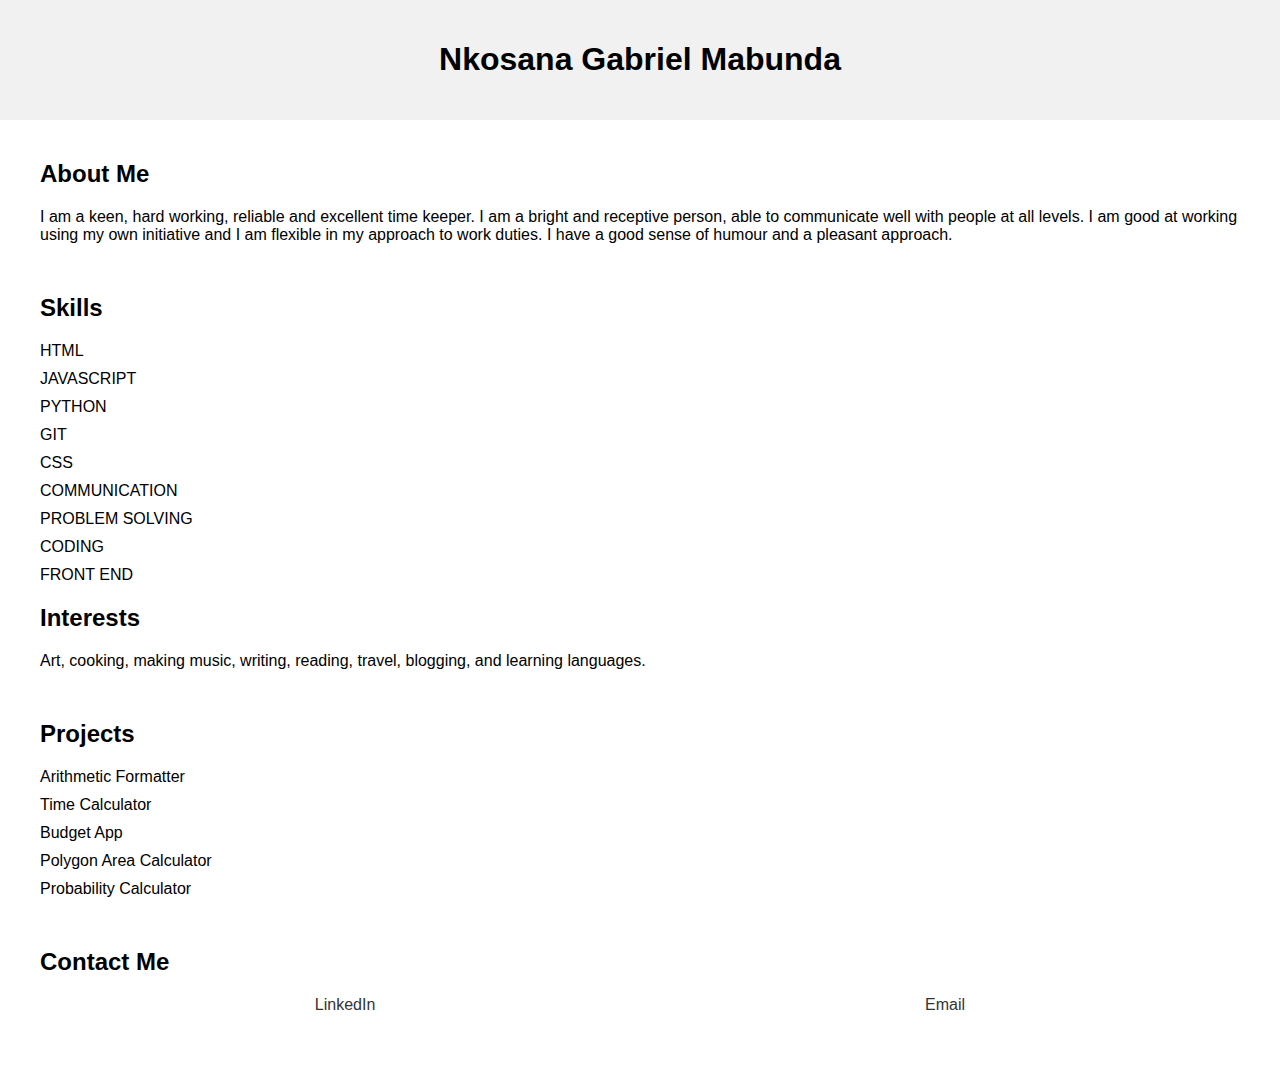
==== index.html @ 16bd1ad5 "starter" ====
<!DOCTYPE html>
<html lang="en">
<head>
    <meta charset="UTF-8">
    <meta name="viewport" content="width=device-width, initial-scale=1.0">
    <title>Nkosana Gabrieal Mabunda - Portfolio</title>
    <link rel="stylesheet" type="text/css" href="style.css" />
</head>
<body>
    <header>
        <h1>Nkosana Gabriel Mabunda</h1>
    </header>
    <div class="container">
        <div class="section">
            <h2>About Me</h2>
            <p>I am a keen, hard working, reliable and excellent time keeper. I am a bright and receptive person, able to communicate well with people at all levels. I am good at working using my own initiative and I am flexible in my approach to work duties. I have a good sense of humour and a pleasant approach.</p>
        </div>
        <div class="section">
            <h2>Skills</h2>
            <ul>
                <li>HTML</li>
                <li>JAVASCRIPT</li>
                <li>PYTHON</li>
                <li>GIT</li>
                <li>CSS</li>
                <li>COMMUNICATION</li>
                <li>PROBLEM SOLVING</li>
                <li>CODING</li>
                <li>FRONT END</li>
            </ul>
            <h2>Interests</h2>
            <p>Art, cooking, making music, writing, reading, travel, blogging, and learning languages.</p>
        </div>
        <div class="section">
            <h2>Projects</h2>
            <ul>
                <li>Arithmetic Formatter</li>
                <li>Time Calculator</li>
                <li>Budget App</li>
                <li>Polygon Area Calculator</li>
                <li>Probability Calculator</li>
            </ul>
        </div>
        <div class="section">
            <h2>Contact Me</h2>
            <div class="contact-info">
                <a href="https://www.linkedin.com/in/nkosana-mabunda-65a602238" target="_blank">LinkedIn</a>
                <a href="mailto:mabundankosana@gmail.com">Email</a>
            </div>
        </div>
    </div>
</body>
</html>
---- style.css ----
body {
    font-family: Arial, sans-serif;
    margin: 0;
    padding: 0;
}
header {
    background-color: #f1f1f1;
    padding: 20px;
    text-align: center;
}
.container {
    max-width: 1200px;
    margin: 0 auto;
    padding: 20px;
}
.section {
    margin-bottom: 50px;
}
h2 {
    margin-bottom: 20px;
}
ul {
    list-style-type: none;
    padding: 0;
}
li {
    margin-bottom: 10px;
}
.contact-info {
    display: flex;
    justify-content: space-around;
}
.contact-info a {
    text-decoration: none;
    color: #333;
}
.contact-info a:hover {
    color: #007bff;
}
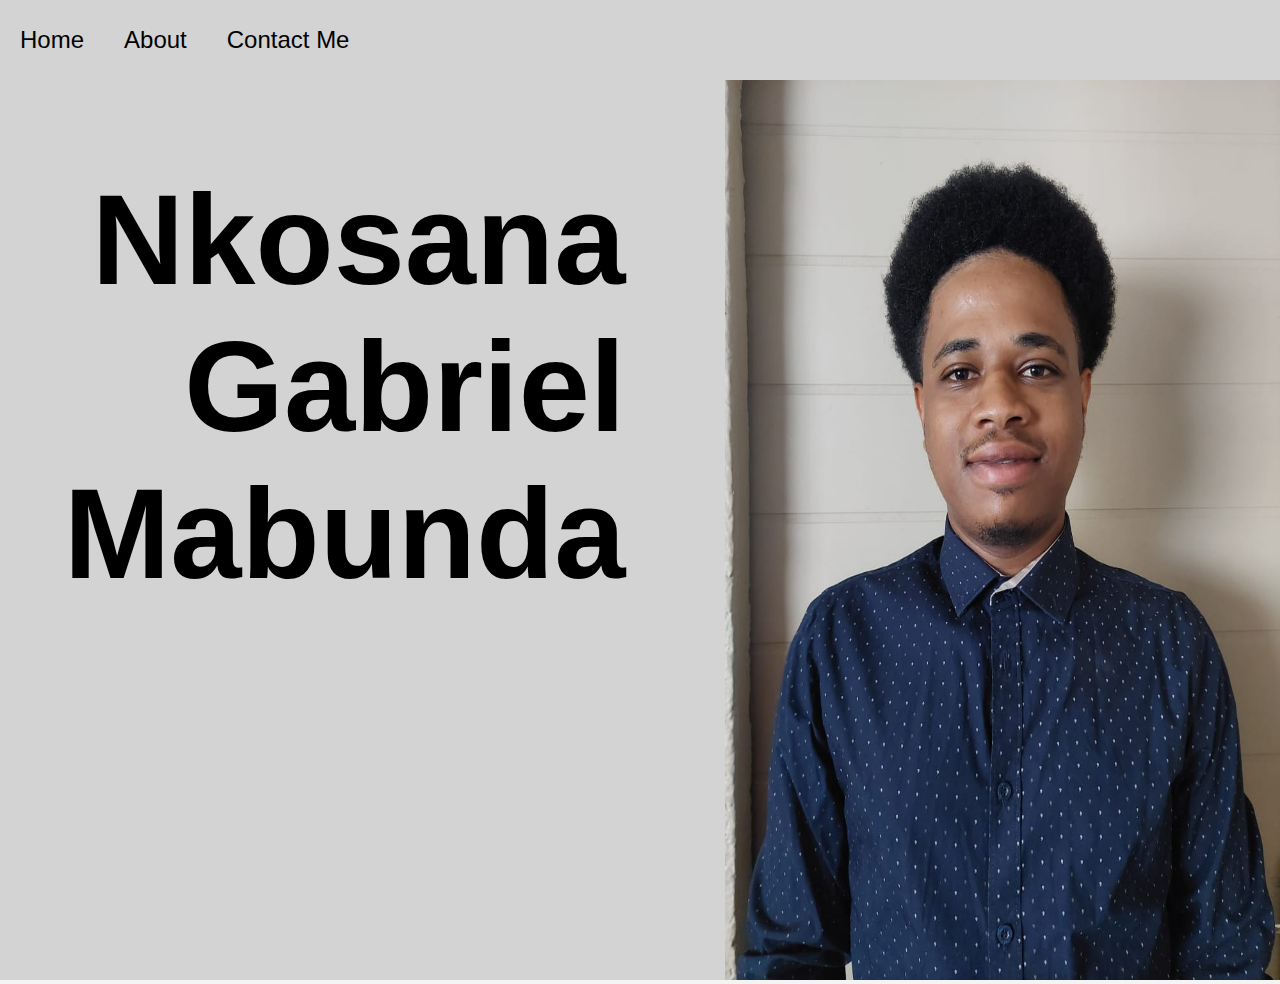
==== commit 5a903954: "portfolio" ====
--- a/index.html
+++ b/index.html
@@ -3,51 +3,23 @@
 <head>
     <meta charset="UTF-8">
     <meta name="viewport" content="width=device-width, initial-scale=1.0">
-    <title>Nkosana Gabrieal Mabunda - Portfolio</title>
-    <link rel="stylesheet" type="text/css" href="style.css" />
+    <title>Nkosana Mabunda</title>
+    <link rel="stylesheet" href="style.css">
 </head>
 <body>
-    <header>
+<div class="navbar">
+    <a href="index.html">Home</a>
+    <a href="about.html">About</a>
+    <a href="contact.html">Contact Me</a>
+</div>
+
+<div class="main-content">
+    <div class="name-container">
         <h1>Nkosana Gabriel Mabunda</h1>
-    </header>
-    <div class="container">
-        <div class="section">
-            <h2>About Me</h2>
-            <p>I am a keen, hard working, reliable and excellent time keeper. I am a bright and receptive person, able to communicate well with people at all levels. I am good at working using my own initiative and I am flexible in my approach to work duties. I have a good sense of humour and a pleasant approach.</p>
-        </div>
-        <div class="section">
-            <h2>Skills</h2>
-            <ul>
-                <li>HTML</li>
-                <li>JAVASCRIPT</li>
-                <li>PYTHON</li>
-                <li>GIT</li>
-                <li>CSS</li>
-                <li>COMMUNICATION</li>
-                <li>PROBLEM SOLVING</li>
-                <li>CODING</li>
-                <li>FRONT END</li>
-            </ul>
-            <h2>Interests</h2>
-            <p>Art, cooking, making music, writing, reading, travel, blogging, and learning languages.</p>
-        </div>
-        <div class="section">
-            <h2>Projects</h2>
-            <ul>
-                <li>Arithmetic Formatter</li>
-                <li>Time Calculator</li>
-                <li>Budget App</li>
-                <li>Polygon Area Calculator</li>
-                <li>Probability Calculator</li>
-            </ul>
-        </div>
-        <div class="section">
-            <h2>Contact Me</h2>
-            <div class="contact-info">
-                <a href="https://www.linkedin.com/in/nkosana-mabunda-65a602238" target="_blank">LinkedIn</a>
-                <a href="mailto:mabundankosana@gmail.com">Email</a>
-            </div>
-        </div>
     </div>
+    <div class="image-container">
+        <img src="photo.jpg" alt="Dummy Image" class="dummy-image">
+    </div>
+</div>
 </body>
-</html>+</html>
--- a/style.css
+++ b/style.css
@@ -2,38 +2,110 @@
     font-family: Arial, sans-serif;
     margin: 0;
     padding: 0;
+    background-color: #f4f4f4;
 }
-header {
-    background-color: #f1f1f1;
-    padding: 20px;
+
+.navbar {
+    height: 80px;
+    background-color: lightgray;
+    overflow: hidden;
+    display: flex;
+    align-items: center;
+}
+
+.navbar a {
+    float: left;
+    display: block;
+    color: black;
     text-align: center;
+    padding: 14px 20px;
+    text-decoration: none;
+    font-size: x-large;
 }
-.container {
-    max-width: 1200px;
-    margin: 0 auto;
-    padding: 20px;
+
+.navbar a:hover {
+    background-color: black;
+    color: white;
+    height: 100%;
+    display: flex;
+    align-items: center;
 }
-.section {
-    margin-bottom: 50px;
+
+.main-content {
+    height: 100vh;
+    display: flex;
+    flex-direction: row;
+    background-color: lightgray;
 }
+
+.main-content-about {
+    height: auto;
+    padding-left: 50px;
+    padding-top: 10px;
+    padding-right: 100px;
+    padding-bottom: 50px;
+    background-color: lightgray;
+}
+
+.main-content-contact {
+    height: 100vh;
+    padding-left: 50px;
+    padding-top: 10px;
+    padding-right: 100px;
+    background-color: lightgray;
+}
+
+.main-content-contact p {
+    font-size: x-large;
+}
+
+.main-content-contact ul li a {
+    font-size: xx-large;
+}
+
+h1 {
+    font-size: 128px;
+}
+
 h2 {
-    margin-bottom: 20px;
+    font-size: 64px;
 }
-ul {
-    list-style-type: none;
-    padding: 0;
+
+.image-container {
+ width: 47%;
+ height: 100%;
 }
-li {
-    margin-bottom: 10px;
+
+.dummy-image {
+    width: 100%;
+    height: 100%;
 }
-.contact-info {
+
+.name-container {
+    width: 53%;
+    padding-right: 100px;
+}
+
+.name-container h1 {
+    text-align: right;
+    color: black;
+}
+
+.about-text p {
+    font-size: x-large;
+    line-height: 35px;
+}
+
+.skills {
+    margin-right: 100px;
+}
+
+.skills ul li {
+    font-size: x-large;
+}
+
+.skills-container {
     display: flex;
-    justify-content: space-around;
-}
-.contact-info a {
-    text-decoration: none;
-    color: #333;
-}
-.contact-info a:hover {
-    color: #007bff;
+    flex-direction: row;
+    justify-content: center;
 }